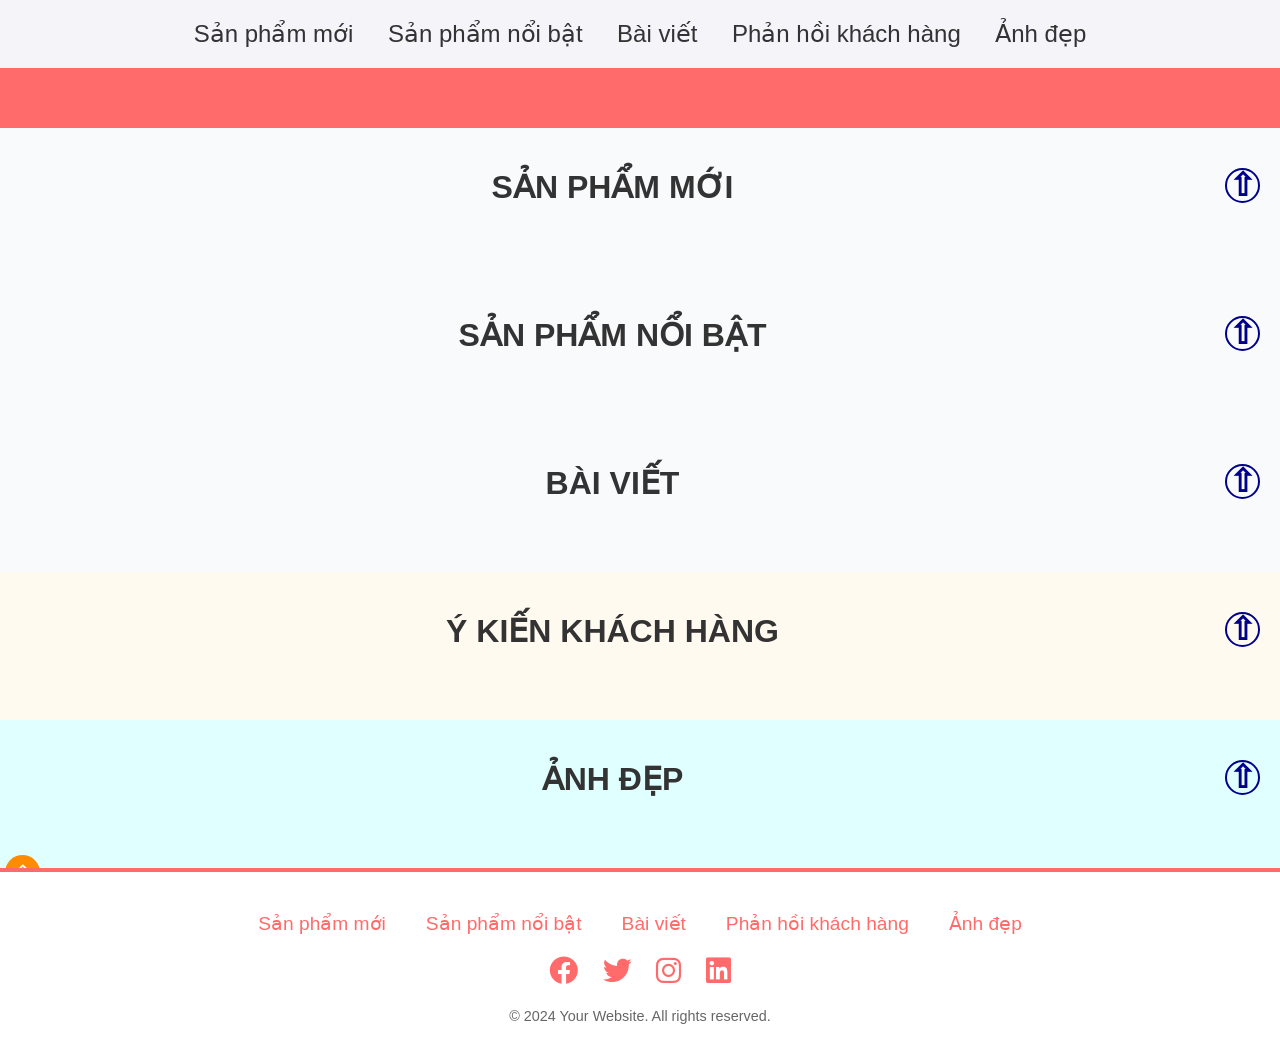
==== index.html @ e3c16509 "website sach" ====
<!DOCTYPE html>
<html>
<link rel="stylesheet" href="https://cdnjs.cloudflare.com/ajax/libs/font-awesome/6.0.0-beta3/css/all.min.css">

<head>
    <title>Thực tập fetch</title>
    <link rel="stylesheet" href="css/c1.css">
</head>

<body>
    <div class="container">
        <a href="#top" class="icontop2">&#8657;</a>
        <header id="header">
            <a href="#spmoi">Sản phẩm mới</a>
            <a href="#sphot">Sản phẩm nổi bật</a>
            <a href="#bai_viet_moi">Bài viết</a>
            <a href="#binh_luan">Phản hồi khách hàng</a>
            <a href="#anh_dep">Ảnh đẹp</a>
        </header>
        <nav id="menu"></nav>
        <main>
            <section id="spmoi">
                <h2>Sản phẩm mới <a class="icontop" href="#top">&#8679;</a> </h2>
                <div id="data"></div>
            </section>
            <section id="sphot">
                <h2>Sản phẩm nổi bật <a class="icontop" href="#top">&#8679;</a> </h2>
                <div id="data"></div>
            </section>
            <section id="bai_viet_moi">
                <h2>Bài viết <a class="icontop" href="#top">&#8679;</a> </h2>
                <div id="data"></div>
            </section>
            <section id="binh_luan">
                <h2>Ý kiến khách hàng <a class="icontop" href="#top">&#8679;</a> </h2>
                <div id="data"></div>
            </section>
            <section id="anh_dep">
                <h2>Ảnh đẹp <a class="icontop" href="#top">&#8679;</a> </h2>
                <div id="data"></div>
            </section>
        </main>
        <!-- Footer -->
        <footer>
            <div class="footer-links">
                <a href="#spmoi">Sản phẩm mới</a>
                <a href="#sphot">Sản phẩm nổi bật</a>
                <a href="#bai_viet_moi">Bài viết</a>
                <a href="#binh_luan">Phản hồi khách hàng</a>
                <a href="#anh_dep">Ảnh đẹp</a>
            </div>
            <div class="social-icons">
                <a href="#"><i class="fab fa-facebook"></i></a>
                <a href="#"><i class="fab fa-twitter"></i></a>
                <a href="#"><i class="fab fa-instagram"></i></a>
                <a href="#"><i class="fab fa-linkedin"></i></a>
            </div>
            <p>&copy; 2024 Your Website. All rights reserved.</p>
        </footer>

    </div>
</body>

</html>
<script type="module">
    import { lay_loai, lay_sp_moi, lay_sp_hot, lay_bai_viet_moi, lay_binh_luan } from './js/app.js';
    import { lay_anh_dep } from './js/app.js';
    let loai_html = await lay_loai();
    let sp_moi_html = await lay_sp_moi(6);
    document.querySelector("#menu").innerHTML = loai_html;
    document.querySelector("#spmoi #data").innerHTML = sp_moi_html;
    document.querySelector("#sphot #data").innerHTML = await lay_sp_hot(6);
    document.querySelector("#bai_viet_moi #data").innerHTML = await lay_bai_viet_moi(6);
    document.querySelector("#binh_luan #data").innerHTML = await lay_binh_luan(6);
    document.querySelector("#anh_dep #data").innerHTML = await lay_anh_dep("sách", 5);
</script>
---- css/c1.css ----
* {
    margin: 0;
    padding: 0;
    box-sizing: border-box;
    font-family: 'Arial', sans-serif;
}

a {
    text-decoration: none;
    color: inherit;
}

html {
    scroll-behavior: smooth;
}

#header {
    background-color: #f4f4f9;
    text-align: center;
    padding: 20px 0;
}

#header a {
    margin: 0 15px;
    font-size: 1.5em;
    color: #333;
    transition: color 0.3s;
}

#header a:hover {
    color: #ff6b6b;
    text-decoration: underline;
}

#menu {
    background-color: #ff6b6b;
    height: 60px;
    line-height: 60px;
    text-align: center;
    position: sticky;
    top: 0;
    z-index: 10;
}

#menu li {
    list-style: none;
    display: inline-block;
    margin: 0 20px;
}

#menu a {
    font-size: 1.3em;
    color: white;
    transition: color 0.3s;
}

#menu a:hover {
    color: #f9f871;
    text-decoration: underline;
}

#spmoi,
#sphot,
#bai_viet_moi,
#binh_luan,
#anh_dep,
#sp_trong_loai {
    padding: 40px 0;
}

#spmoi,
#sphot,
#bai_viet_moi {
    background-color: #f9fafb;
}

#spmoi h2,
#sphot h2,
#bai_viet_moi h2,
#binh_luan h2,
#anh_dep h2,
#sp_trong_loai h2 {
    text-align: center;
    text-transform: uppercase;
    color: #333;
    font-size: 2em;
    margin-bottom: 30px;
}

#spmoi #data,
#sphot #data,
#bai_viet_moi #data,
#binh_luan #data,
#anh_dep #data,
#sp_trong_loai #data {
    display: flex;
    flex-wrap: wrap;
    justify-content: space-between;
}

#spmoi #data .sp,
#sphot #data .sp,
#bai_viet_moi #data .bv,
#binh_luan #data .bl,
#anh_dep #data .hinh,
#sp_trong_loai #data .sp {
    width: 30%;
    text-align: center;
    border: 1px solid #ddd;
    padding: 15px;
    margin: 15px;
    border-radius: 10px;
    background-color: white;
    box-shadow: 0 4px 10px rgba(0, 0, 0, 0.1);
    transition: box-shadow 0.3s, transform 0.3s;
}

#spmoi #data .sp:hover,
#sphot #data .sp:hover,
#bai_viet_moi #data .bv:hover,
#binh_luan #data .bl:hover,
#anh_dep #data .hinh:hover,
#sp_trong_loai #data .sp:hover {
    box-shadow: 0 8px 20px rgba(0, 0, 0, 0.15);
    transform: translateY(-5px);
}

#spmoi #data .sp h3,
#sphot #data .sp h3,
#bai_viet_moi #data .bv h3,
#binh_luan #data .bl h5,
#anh_dep #data .hinh img {
    margin-bottom: 15px;
    font-size: 1.3em;
    color: #555;
    height: 50px;
    display: -webkit-box;
    -webkit-line-clamp: 2;
    -webkit-box-orient: vertical;
    overflow: hidden;
}

#spmoi #data .sp img,
#sphot #data .sp img,
#bai_viet_moi #data .bv img,
#binh_luan #data .bl img,
#anh_dep #data .hinh img {
    width: 100%;
    height: 220px;
    object-fit: cover;
    border-radius: 10px;
    margin-bottom: 15px;
    transition: transform 0.3s;
}

#spmoi #data .sp:hover img,
#sphot #data .sp:hover img,
#bai_viet_moi #data .bv:hover img {
    transform: scale(1.05);
}

#binh_luan {
    background-color: #fffaf0;
    padding-top: 40px;
}

#binh_luan #data .bl {
    border: 1px solid darkgreen;
    box-shadow: 1px 1px 5px rgba(255, 99, 71, 0.5);
}

#binh_luan #data .bl h5 span {
    float: center;
}

#binh_luan #data .bl p {
    margin: 10px;
    text-align: justify;
    line-height: 150%;
    max-height: 150px;
    overflow: hidden;
    text-overflow: ellipsis;
}

#binh_luan .rating {
    margin: 10px 0;
}

.rating span {
    font-size: 1.5em;
    color: gold;
}

#anh_dep {
    background-color: lightcyan;
    padding-top: 40px;
}

#anh_dep #data .hinh img {
    height: 250px;
    margin: auto;
    border: 1px solid black;
}

a.icontop {
    float: right;
    width: 35px;
    height: 35px;
    line-height: 30px;
    border-radius: 50%;
    font-size: 1em;
    border: 2px solid darkblue;
    color: darkblue;
    cursor: pointer;
    margin-right: 20px;
}

a.icontop2 {
    position: fixed;
    bottom: 10px;
    left: 5px;
    width: 35px;
    height: 35px;
    line-height: 35px;
    border-radius: 50%;
    font-size: 1.3em;
    background-color: darkorange;
    color: white;
    cursor: pointer;
    text-align: center;
}

#sp_trong_loai {
    background-color: beige;
    padding-top: 40px;
}

#sp_trong_loai h2 {
    text-align: center;
    text-transform: uppercase;
}

#sp_trong_loai #data .sp {
    width: 31%;
    text-align: center;
    border: 1px solid darkgreen;
    padding: 10px;
    margin: 10px;
    font-size: 1.2em;
    border-radius: 5px;
    box-shadow: 1px 1px 1px salmon;
}

#sp_trong_loai #data .sp h3 {
    margin-bottom: 10px;
    font-size: 1.2em;
    height: 45px;
}

#sp_trong_loai #data .sp p {
    margin: 10px;
}

#sp_trong_loai #data .sp img {
    width: 90%;
    height: 250px;
    margin: auto;
    border: 1px solid black;
}

/* Thêm CSS cho slider */
.swiper-container {
    width: 100%;
    max-width: 800px;
    /* Đặt giới hạn chiều rộng tối đa */
    height: 300px;
    /* Chiều cao của slider */
    margin: 0 auto;
    /* Căn giữa slider */
    overflow: hidden;
    /* Đảm bảo nội dung thừa không tràn ra ngoài */
}

.swiper-slide {
    display: flex;
    /* Đảm bảo slide có thể căn giữa nội dung */
    justify-content: center;
    align-items: center;
}

.swiper-slide img {
    width: 100%;
    /* Ảnh chiếm toàn bộ chiều rộng của slide */
    height: 100%;
    /* Đặt chiều cao ảnh bằng chiều cao của slide */
    object-fit: cover;
    /* Giữ tỉ lệ của ảnh, cắt bớt những phần không vừa */
    border-radius: 10px;
    /* Bo tròn góc ảnh */
    transition: transform 0.3s ease-in-out;
    /* Hiệu ứng khi hover vào ảnh */
}

.swiper-slide img:hover {
    transform: scale(1.05);
    /* Phóng to ảnh khi hover */
}

footer {
    background-color: #fff;
    color: #333;
    padding: 40px 0;
    text-align: center;
    position: relative;
    border-top: 4px solid #ff6b6b;
}

footer a {
    color: #ff6b6b;
    text-decoration: none;
    margin: 0 15px;
    font-size: 1.2em;
    transition: color 0.3s ease;
}

footer a:hover {
    color: #b92a31;
    text-decoration: underline;
}

footer .footer-links {
    margin-bottom: 20px;
    display: flex;
    justify-content: center;
}

footer .footer-links a {
    margin: 0 20px;
}

footer .social-icons {
    margin: 20px 0;
}

footer .social-icons a {
    margin: 0 10px;
    font-size: 1.8em;
    color: #ff6b6b;
    transition: transform 0.3s, color 0.3s;
}

footer .social-icons a:hover {
    color: #b9393f;
    transform: scale(1.2);
}

footer p {
    font-size: 0.9em;
    margin-top: 15px;
    color: #666;
}
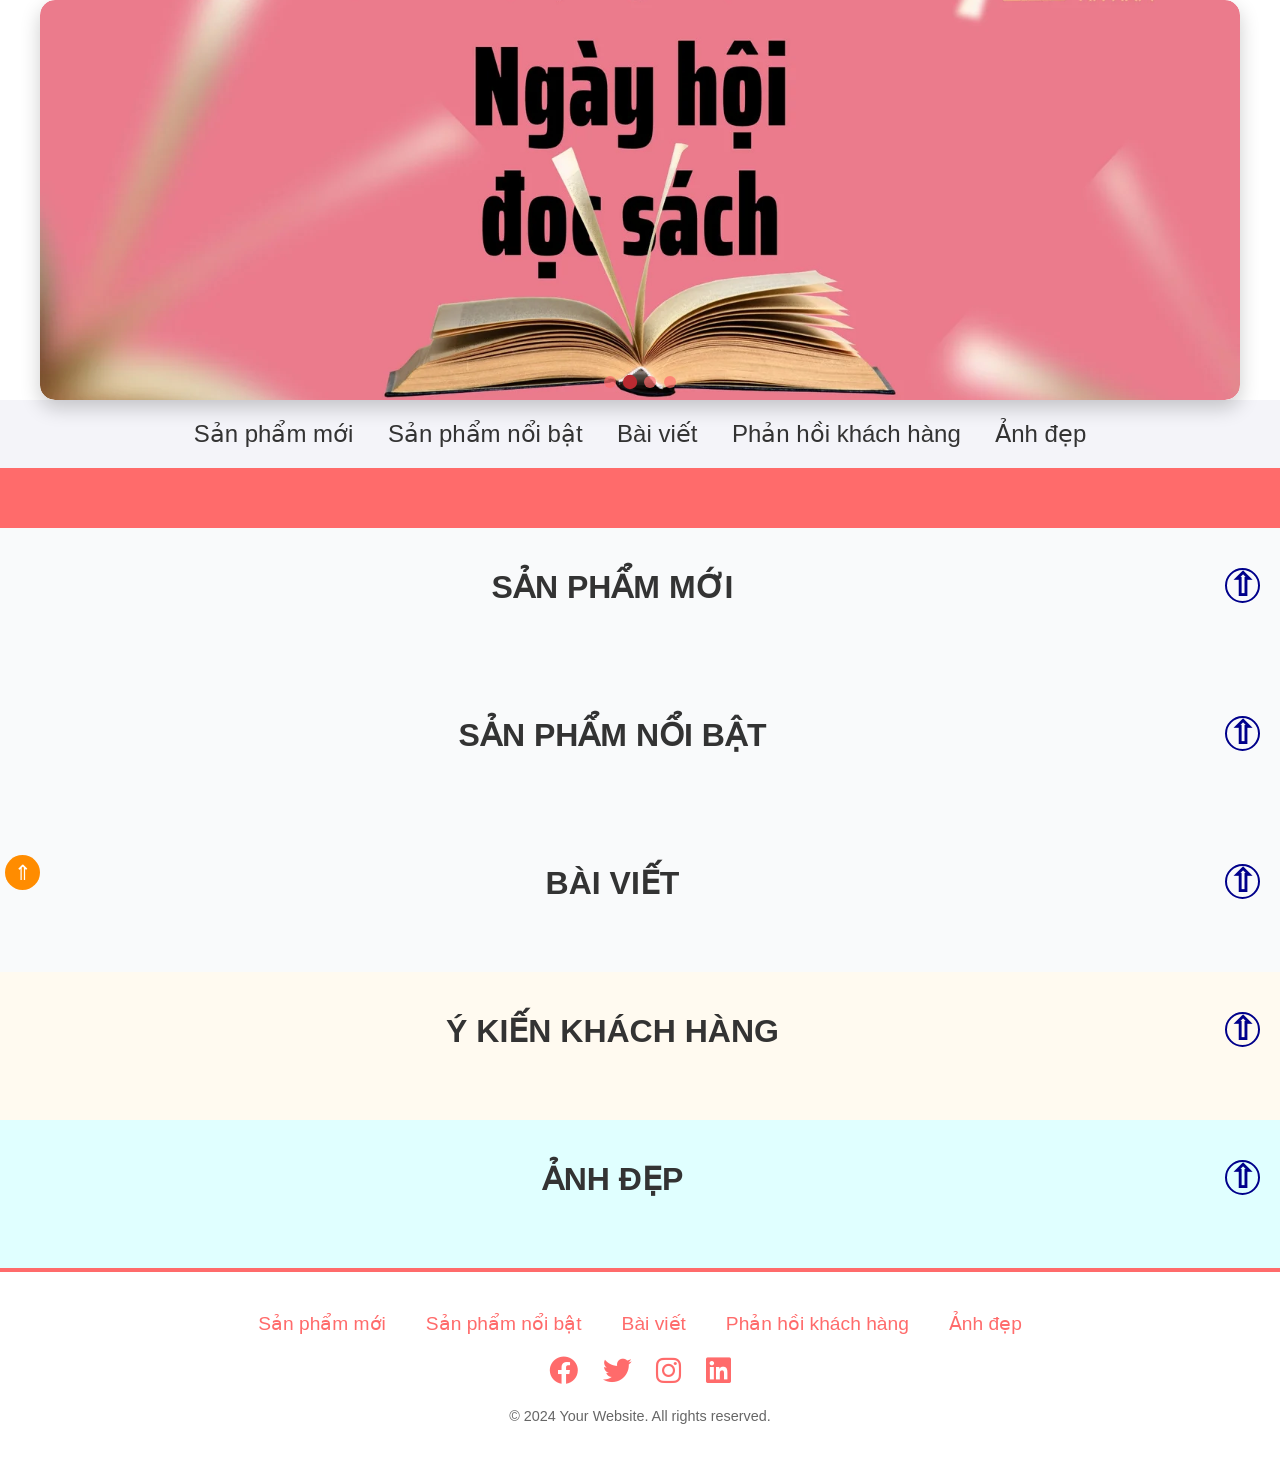
==== commit 6c258c1a: "fix asm" ====
--- a/index.html
+++ b/index.html
@@ -1,6 +1,7 @@
 <!DOCTYPE html>
 <html>
 <link rel="stylesheet" href="https://cdnjs.cloudflare.com/ajax/libs/font-awesome/6.0.0-beta3/css/all.min.css">
+<link rel="stylesheet" href="https://unpkg.com/swiper/swiper-bundle.min.css">
 
 <head>
     <title>Thực tập fetch</title>
@@ -9,6 +10,18 @@
 
 <body>
     <div class="container">
+        <!-- Slider -->
+        <div class="swiper-container">
+            <div class="swiper-wrapper">
+                <div class="swiper-slide"><img src="images/slide/banner1.jpg" alt="Sách 1"></div>
+                <div class="swiper-slide"><img src="images/slide/banner2.jpg" alt="Sách 2"></div>
+                <div class="swiper-slide"><img src="images/slide/banner3.png" alt="Sách 3"></div>
+                <div class="swiper-slide"><img src="images/slide/banner5.png" alt="Sách 4"></div>
+
+            </div>
+            <!-- Add Pagination -->
+            <div class="swiper-pagination"></div>
+        </div>
         <a href="#top" class="icontop2">&#8657;</a>
         <header id="header">
             <a href="#spmoi">Sản phẩm mới</a>
@@ -17,7 +30,9 @@
             <a href="#binh_luan">Phản hồi khách hàng</a>
             <a href="#anh_dep">Ảnh đẹp</a>
         </header>
+
         <nav id="menu"></nav>
+
         <main>
             <section id="spmoi">
                 <h2>Sản phẩm mới <a class="icontop" href="#top">&#8679;</a> </h2>
@@ -73,4 +88,18 @@
     document.querySelector("#bai_viet_moi #data").innerHTML = await lay_bai_viet_moi(6);
     document.querySelector("#binh_luan #data").innerHTML = await lay_binh_luan(6);
     document.querySelector("#anh_dep #data").innerHTML = await lay_anh_dep("sách", 5);
+</script>
+<script src="https://unpkg.com/swiper/swiper-bundle.min.js"></script>
+<script>
+    var swiper = new Swiper('.swiper-container', {
+        loop: true,
+        autoplay: {
+            delay: 1000,
+            disableOnInteraction: false,
+        },
+        pagination: {
+            el: '.swiper-pagination',
+            clickable: true,
+        },
+    });
 </script>
--- a/css/c1.css
+++ b/css/c1.css
@@ -358,4 +358,146 @@
     font-size: 0.9em;
     margin-top: 15px;
     color: #666;
+}
+
+/* Thêm định dạng cho slider */
+.swiper-container {
+    width: 100%;
+    max-width: 1000px;
+    /* Chiều rộng tối đa của slider */
+    height: 350px;
+    /* Chiều cao của slider */
+    margin: 20px auto;
+    /* Căn giữa */
+    border-radius: 15px;
+    /* Bo góc cho slider */
+    overflow: hidden;
+    /* Ẩn phần thừa */
+}
+
+.swiper-wrapper {
+    display: flex;
+    /* Căn đều slide */
+}
+
+.swiper-slide {
+    display: flex;
+    justify-content: center;
+    align-items: center;
+}
+
+.swiper-slide img {
+    width: 100%;
+    height: 100%;
+    object-fit: cover;
+    transition: transform 0.5s ease-in-out;
+    border-radius: 10px;
+}
+
+.swiper-slide img:hover {
+    transform: scale(1.1);
+    /* Tăng kích thước ảnh khi hover */
+}
+
+.swiper-pagination-bullet {
+    background-color: rgba(255, 107, 107, 0.7);
+    /* Đổi màu pagination */
+    width: 15px;
+    height: 15px;
+    opacity: 1;
+}
+
+.swiper-pagination-bullet-active {
+    background-color: #ff6b6b;
+    /* Đổi màu khi pagination được chọn */
+}
+
+/* Slider container */
+.swiper-container {
+    width: 100%;
+    max-width: 1200px;
+    /* Giới hạn chiều rộng tối đa của slider */
+    height: 400px;
+    /* Chiều cao của slider */
+    margin: 0 auto;
+    position: relative;
+    overflow: hidden;
+    border-radius: 15px;
+    /* Bo tròn các góc slider */
+    box-shadow: 0 8px 20px rgba(0, 0, 0, 0.2);
+    /* Hiệu ứng đổ bóng cho slider */
+}
+
+/* Individual slides */
+.swiper-slide {
+    display: flex;
+    justify-content: center;
+    align-items: center;
+    transition: all 0.5s ease;
+}
+
+.swiper-slide img {
+    width: 100%;
+    height: 100%;
+    object-fit: cover;
+    border-radius: 15px;
+    /* Bo tròn góc của ảnh trong slide */
+    transition: transform 0.3s ease;
+}
+
+.swiper-slide img:hover {
+    transform: scale(1.05);
+    /* Phóng to ảnh khi hover */
+}
+
+/* Navigation buttons (previous/next arrows) */
+.swiper-button-next,
+.swiper-button-prev {
+    color: #ff6b6b;
+    font-size: 2em;
+    position: absolute;
+    top: 50%;
+    z-index: 10;
+    transform: translateY(-50%);
+    cursor: pointer;
+    transition: color 0.3s ease;
+}
+
+.swiper-button-next {
+    right: 20px;
+}
+
+.swiper-button-prev {
+    left: 20px;
+}
+
+.swiper-button-next:hover,
+.swiper-button-prev:hover {
+    color: #b92a31;
+    /* Đổi màu khi hover */
+}
+
+/* Pagination dots */
+.swiper-pagination {
+    position: absolute;
+    bottom: 10px;
+    text-align: center;
+    width: 100%;
+}
+
+.swiper-pagination-bullet {
+    width: 12px;
+    height: 12px;
+    background-color: #ff6b6b;
+    opacity: 0.7;
+    margin: 0 5px;
+    border-radius: 50%;
+    transition: opacity 0.3s ease, transform 0.3s ease;
+}
+
+.swiper-pagination-bullet-active {
+    background-color: #b92a31;
+    opacity: 1;
+    transform: scale(1.2);
+    /* Phóng to khi được active */
 }
